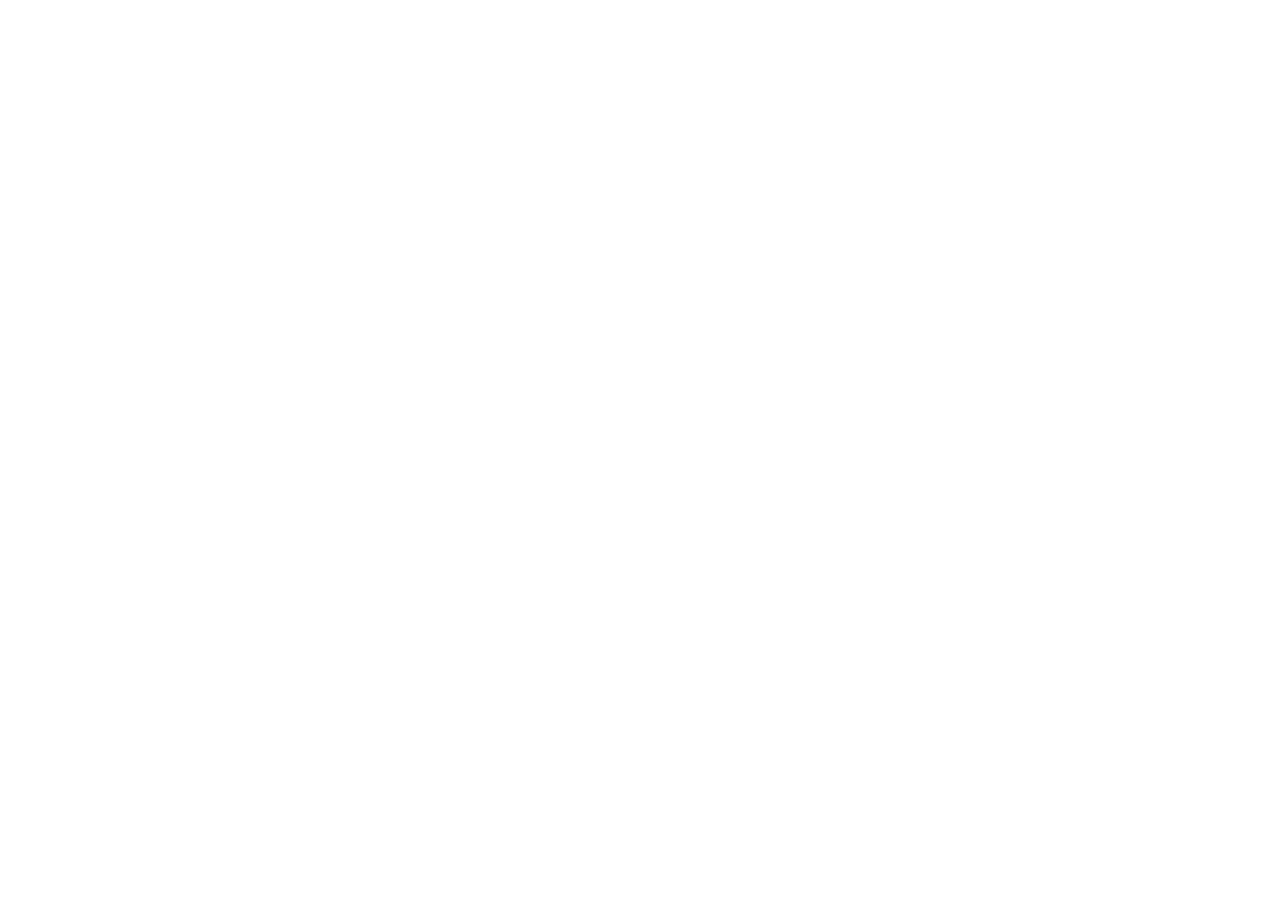
==== guide/index.html @ 42277d85 "Deploying to gh-pages from @ DanySK/Slides-2021-DevOps-DVCS-Urbino@a54dc65c3eeaef1ab5e37dd06227a99cb" ====
<!DOCTYPE html><html><head><title>https://danysk.github.io/Template-Hugo-Reveal-Slides/</title><link rel="canonical" href="https://danysk.github.io/Template-Hugo-Reveal-Slides/"/><meta name="robots" content="noindex"><meta charset="utf-8" /><meta http-equiv="refresh" content="0; url=https://danysk.github.io/Template-Hugo-Reveal-Slides/" /></head></html>
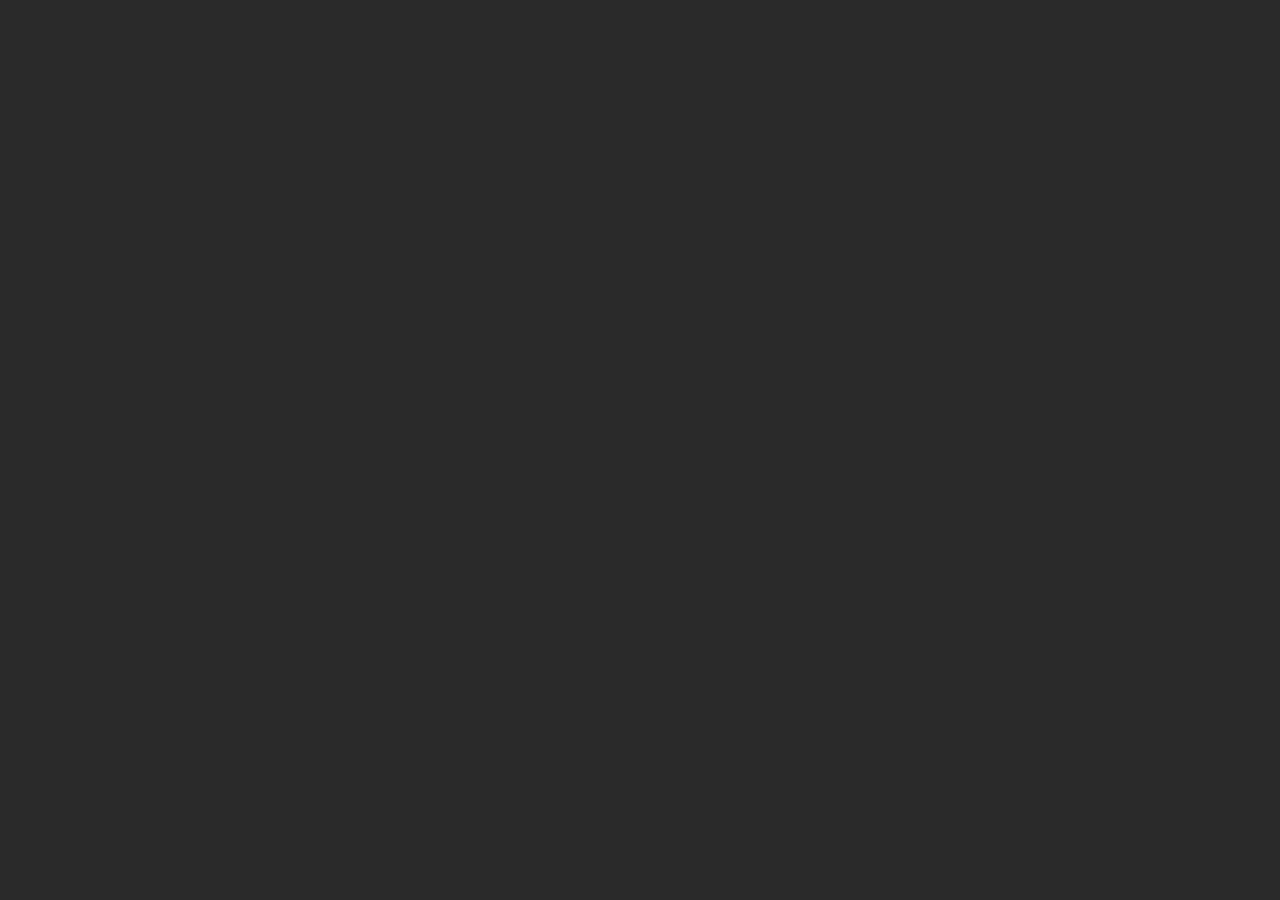
==== commit e0baeb18: "Deploying to gh-pages from @ DanySK/Slides-2021-DevOps-DVCS-Urbino@159e4a0c4c51fa6782fc0f4f834b47135" ====
--- a/guide/index.html
+++ b/guide/index.html
@@ -1 +1 @@
-<!DOCTYPE html><html><head><title>https://danysk.github.io/Template-Hugo-Reveal-Slides/</title><link rel="canonical" href="https://danysk.github.io/Template-Hugo-Reveal-Slides/"/><meta name="robots" content="noindex"><meta charset="utf-8" /><meta http-equiv="refresh" content="0; url=https://danysk.github.io/Template-Hugo-Reveal-Slides/" /></head></html>+<!DOCTYPE html><html><head><title>https://danysk.github.io/Slides-2021-DevOps-DVCS-Urbino/</title><link rel="canonical" href="https://danysk.github.io/Slides-2021-DevOps-DVCS-Urbino/"/><meta name="robots" content="noindex"><meta charset="utf-8" /><meta http-equiv="refresh" content="0; url=https://danysk.github.io/Slides-2021-DevOps-DVCS-Urbino/" /></head></html>